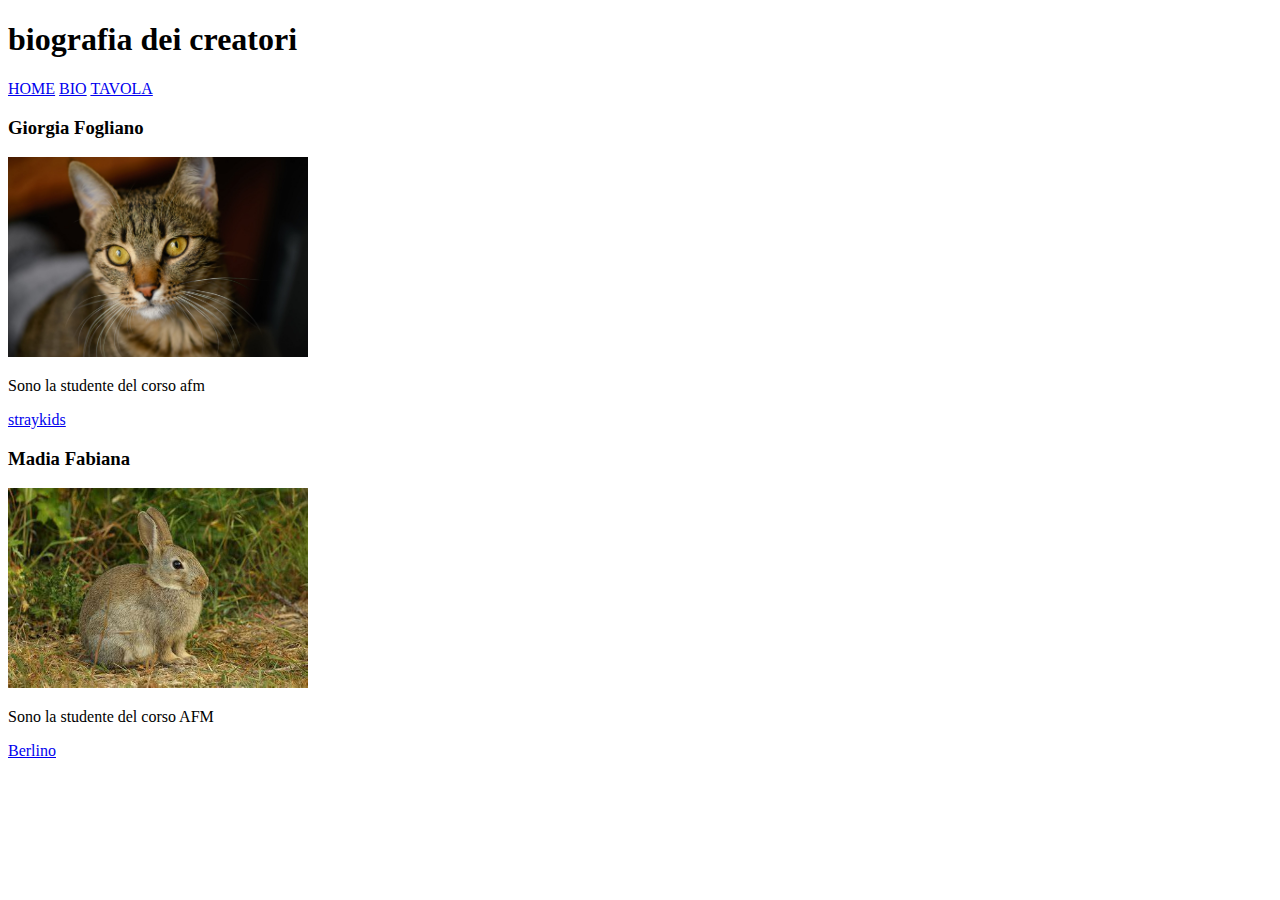
==== bio.html @ 22bcea9e "tavola periodica" ====
<!DOCTYPE html>
<html lang="en">
<head>
    <meta charset="UTF-8">
    <meta name="viewport" content="width=device-width, initial-scale=1.0">
    <title>Document</title>
</head>
<body>
    <header>
        <h1>biografia dei creatori</h1>
        <nav>
            <a href="index.html">HOME</a>
            <a href="bio.html">BIO</a>
            <a href="tavola.html">TAVOLA</a>
        </nav>
    </header>
    <main>
<div>
        <h3>Giorgia Fogliano</h3>
        <img width="300" src="Gatto.jpg" alt="">
        <p>Sono la studente del corso afm </p>
        <a href="https://www.youtube.com/watch?v=u6unJQownW4" target="_blank" rel="noopener noreferrer">straykids</a>
</div>
<div>
    <h3>Madia Fabiana</h3>
    <img width="300" src="coniglio.jpg" alt="">
    <p>Sono la studente del corso AFM </p>
    <a href="https://it.wikipedia.org/wiki/Berlino" target="_blank" rel="noopener noreferrer">Berlino</a>
</div>
    </main>
    <footer>

    </footer>
</body>
</html>
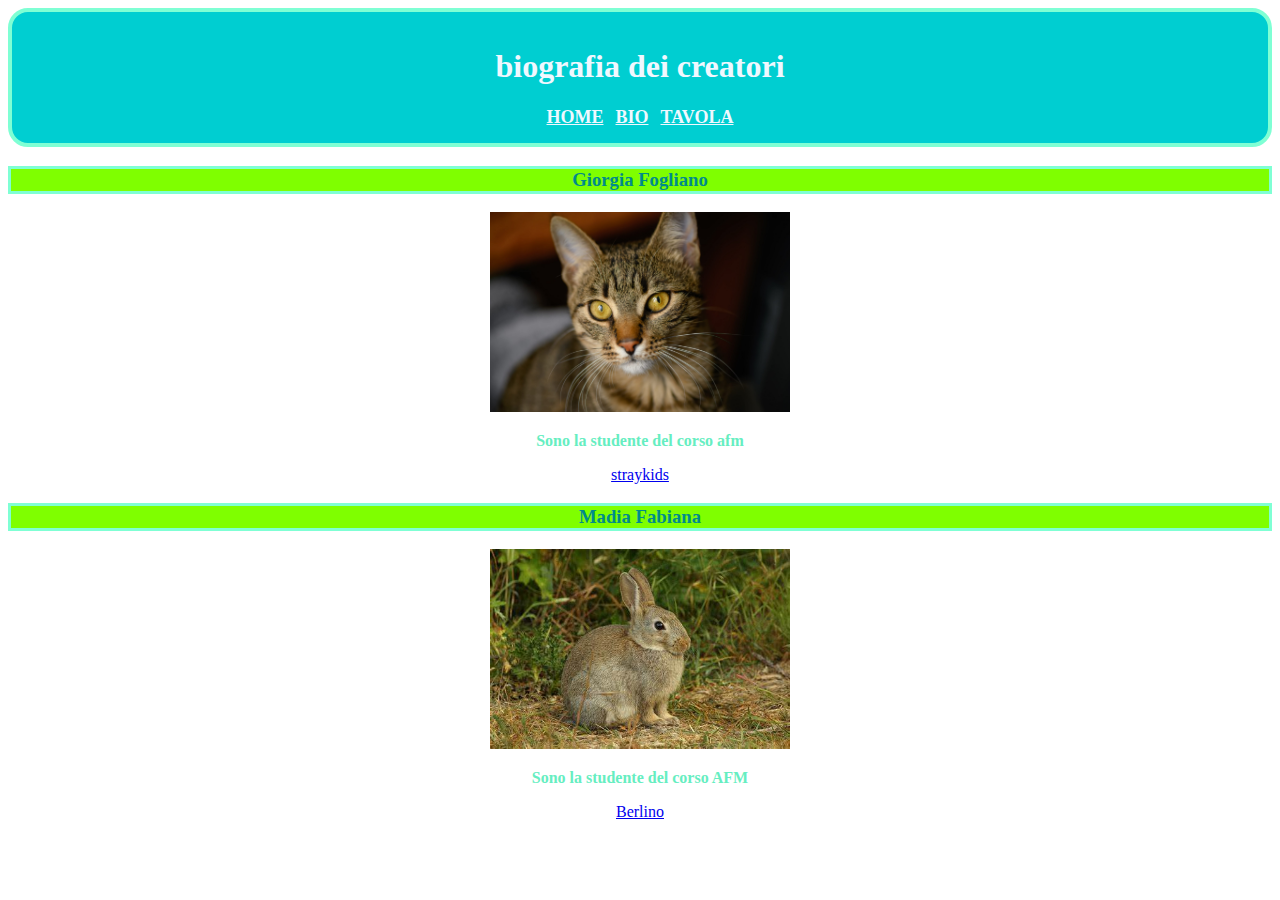
==== commit d102e22d: "ho aggiunto style.css" ====
--- a/bio.html
+++ b/bio.html
@@ -4,27 +4,28 @@
     <meta charset="UTF-8">
     <meta name="viewport" content="width=device-width, initial-scale=1.0">
     <title>Document</title>
+    <link rel="stylesheet" href="style.css">
 </head>
 <body>
-    <header>
+    <header class="intestazione">
         <h1>biografia dei creatori</h1>
         <nav>
-            <a href="index.html">HOME</a>
-            <a href="bio.html">BIO</a>
-            <a href="tavola.html">TAVOLA</a>
+            <a class="menu" href="index.html">HOME</a>
+            <a class="menu" href="bio.html">BIO</a>
+            <a class="menu" href="tavola.html">TAVOLA</a>
         </nav>
     </header>
     <main>
-<div>
-        <h3>Giorgia Fogliano</h3>
-        <img width="300" src="Gatto.jpg" alt="">
-        <p>Sono la studente del corso afm </p>
+<div class="ciao">
+        <h3 class="giorgia">Giorgia Fogliano</h3>
+        <img  width="300" src="Gatto.jpg" alt="">
+        <p class="cio">Sono la studente del corso afm </p>
         <a href="https://www.youtube.com/watch?v=u6unJQownW4" target="_blank" rel="noopener noreferrer">straykids</a>
 </div>
-<div>
-    <h3>Madia Fabiana</h3>
+<div class="ciao">
+    <h3 class="fabiana">Madia Fabiana</h3>
     <img width="300" src="coniglio.jpg" alt="">
-    <p>Sono la studente del corso AFM </p>
+    <p class="cio">Sono la studente del corso AFM </p>
     <a href="https://it.wikipedia.org/wiki/Berlino" target="_blank" rel="noopener noreferrer">Berlino</a>
 </div>
     </main>
--- a/style.css
+++ b/style.css
@@ -0,0 +1,51 @@
+.intestazione{
+    background-color: darkturquoise;
+    text-align: center;
+    color: aliceblue;
+    padding: 15px;
+    border-style: solid;
+    border-color: aquamarine;
+    border-width: 4px;
+    border-radius: 20px;
+}
+
+
+.menu{
+    color: aliceblue;
+    padding: 4px;
+    font-weight: bold;
+    font-size: large;
+}
+
+.Gatto{
+    position: absolute;
+    top: 500px;
+    left: 400px;
+}
+
+.giorgia{
+    color: darkcyan;
+    background-color: chartreuse;
+    text-align: center;
+    border-style: solid;
+    border-color: aquamarine;
+}
+
+
+.ciao{
+    text-align: center;
+}
+
+.fabiana{
+    color:darkcyan;
+    background-color: chartreuse;
+    border-style: solid;
+    border-color: aquamarine
+}
+
+
+.cio{
+    font-weight: bold;
+    font-size: medium;
+    color: rgb(102, 238, 193);
+}